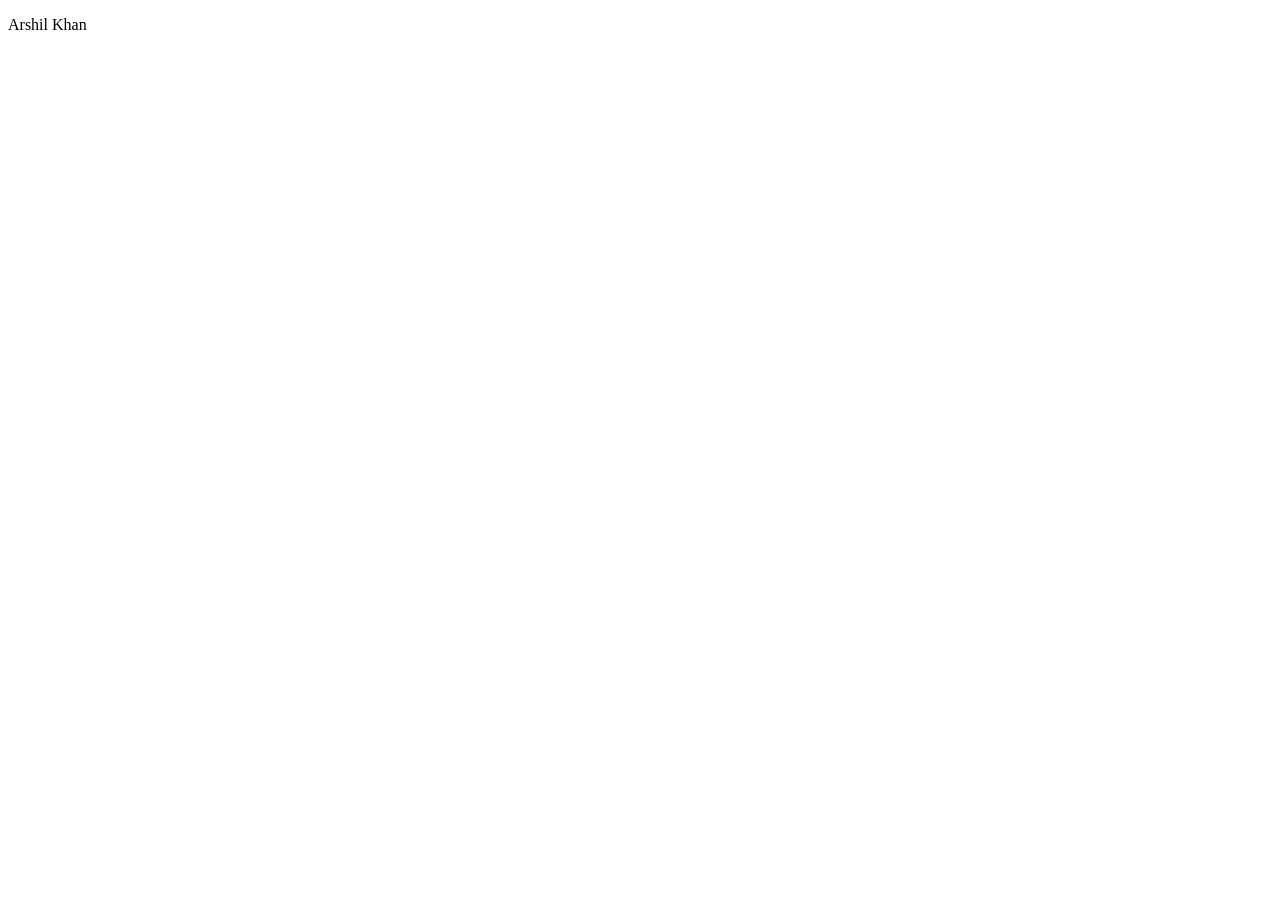
==== Portfolio/index.html @ fbdb91ce "added a new index.html file" ====
<!DOCTYPE html>
<html lang="en">
<head>
    <meta charset="UTF-8">
    <meta name="viewport" content="width=device-width, initial-scale=1.0">
    <title>Arshil Khan</title>
</head>
<body>
    <p>Arshil Khan</p>
</body>
</html>
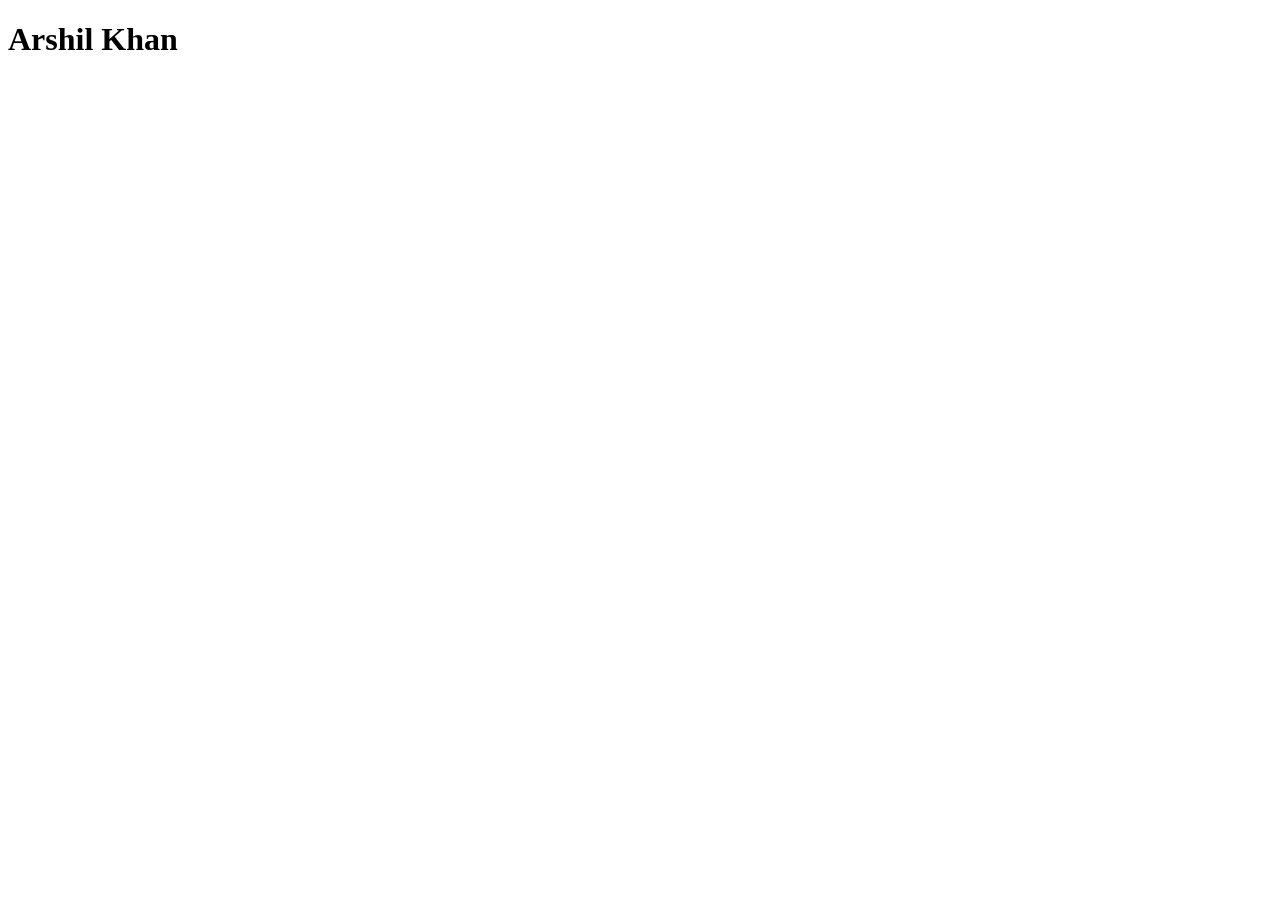
==== commit 4eb6fdc1: "Added heading tag" ====
--- a/Portfolio/index.html
+++ b/Portfolio/index.html
@@ -6,6 +6,6 @@
     <title>Arshil Khan</title>
 </head>
 <body>
-    <p>Arshil Khan</p>
+    <p><h1>Arshil Khan</h1></p>
 </body>
 </html>
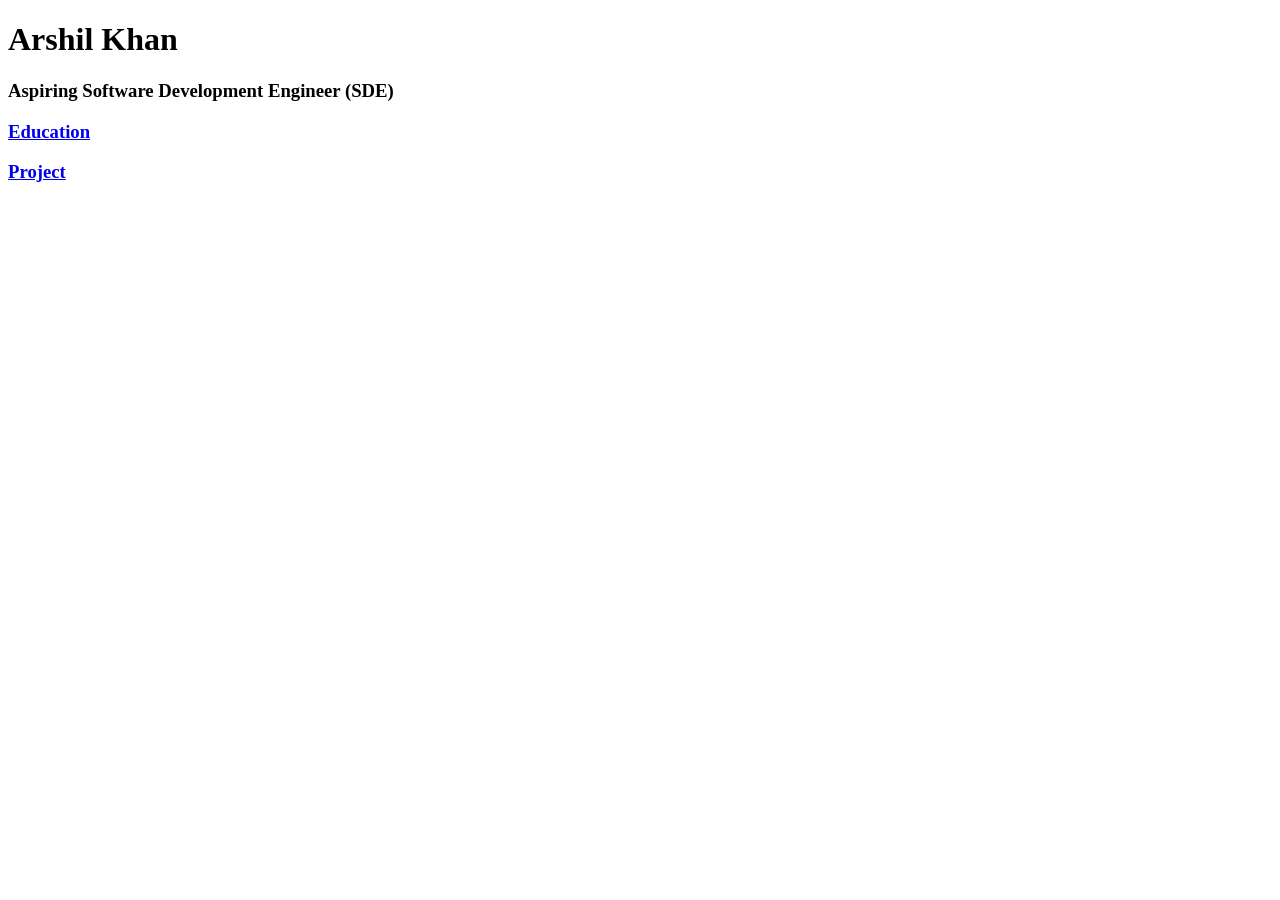
==== commit f697f9e8: "link both pages to home page : education and Projects" ====
--- a/Portfolio/index.html
+++ b/Portfolio/index.html
@@ -6,6 +6,11 @@
     <title>Arshil Khan</title>
 </head>
 <body>
-    <p><h1>Arshil Khan</h1></p>
+    <div>
+        <h1>Arshil Khan</h1>
+        <p><h3>Aspiring Software Development Engineer (SDE)</h3></p>
+    </div>
+    <h3><a href="http:/Portfolio/education.html"> Education </a></h3>
+    <h3><a href="http:/Portfolio/Projects.html"> Project </a></h3>
 </body>
 </html>
